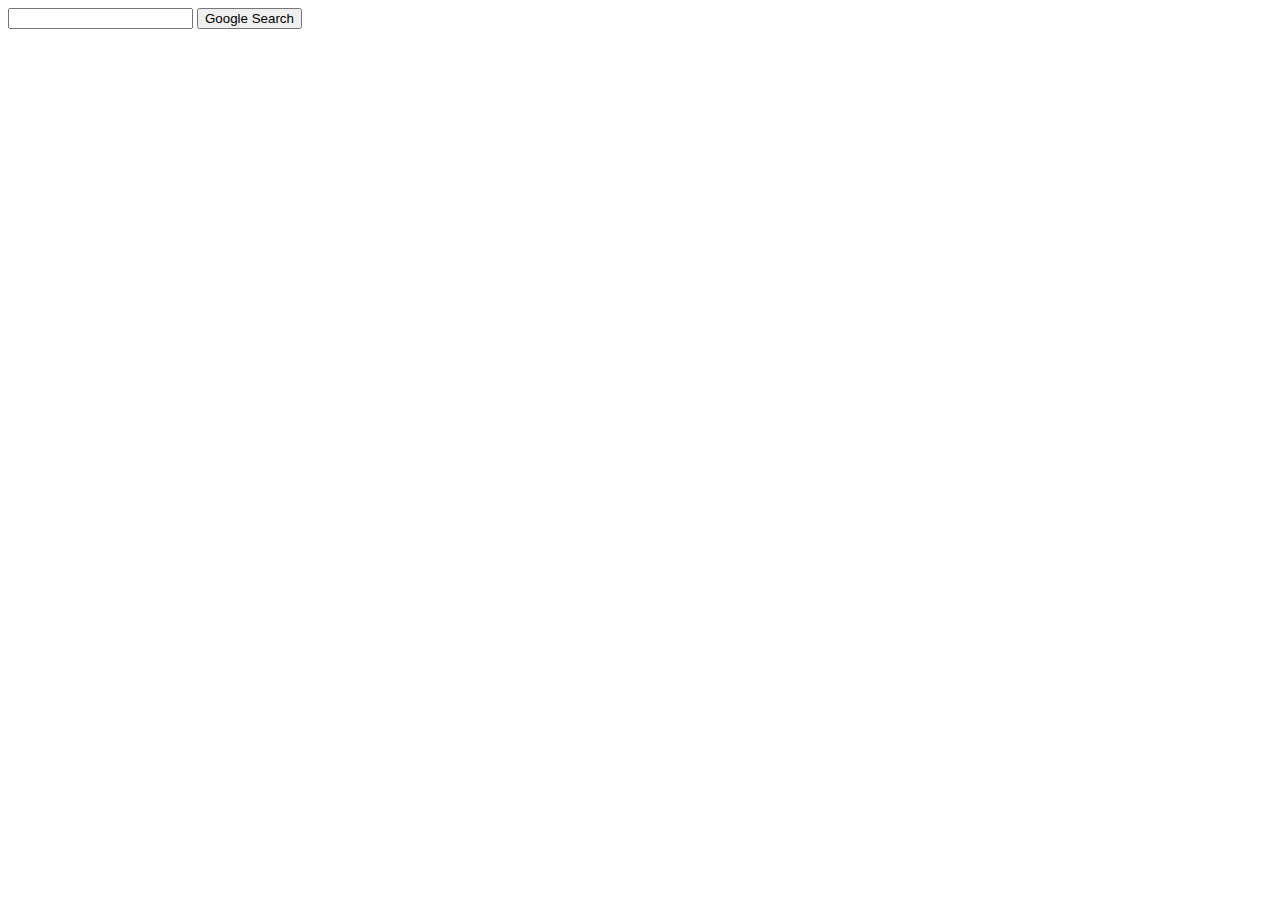
==== index.html @ 35e5a5f4 "Added all pages and some styling, basic templates for each" ====
<!DOCTYPE html>
<html lang="en">
    <head>
        <title>Search</title>
    </head>
    <body>
        <form action="https://google.com/search">
            <input type="text" name="q">
            <input type="submit" value="Google Search">
        </form>
    </body>
</html>
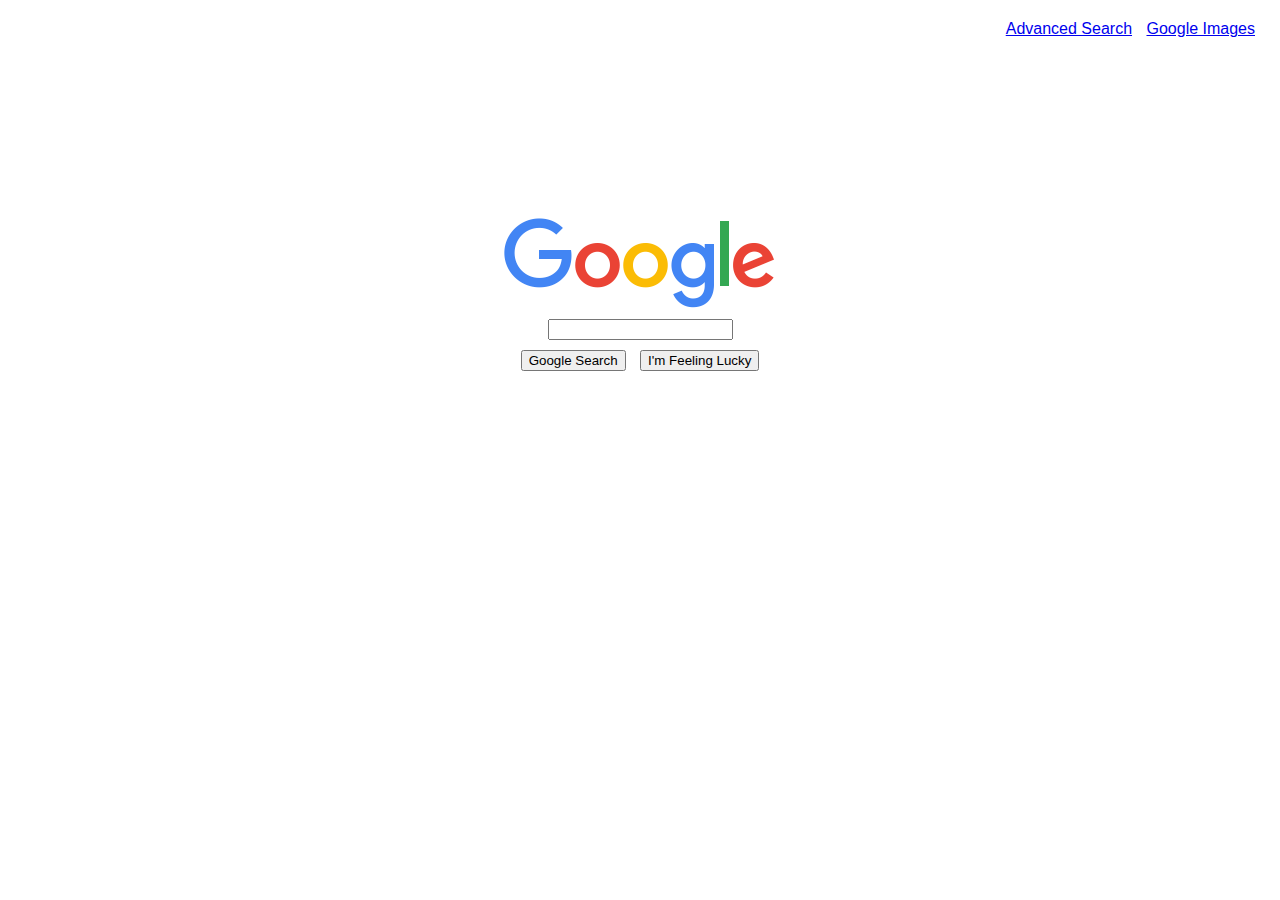
==== commit c822cd2a: "Finished Project 0! Added images, polished basic style.css through style.scss, added links to pages," ====
--- a/index.html
+++ b/index.html
@@ -2,11 +2,23 @@
 <html lang="en">
     <head>
         <title>Search</title>
+        <link rel="stylesheet" href="style.css">
+        <meta name = "viewport" content = "width = device-width, initial scale 1.0">
     </head>
     <body>
-        <form action="https://google.com/search">
-            <input type="text" name="q">
-            <input type="submit" value="Google Search">
-        </form>
+      <div class="links">
+        <a href = "advanced.html">Advanced Search</a>
+        <a href = "image.html">Google Images</a>
+      </div>
+      <div class = "main">
+        <img src = "images/Google_Logo.png" alt = "Google">
+          <form action="https://google.com/search">
+              <input type="text" name="q">
+              <br>
+              <input type="submit" value="Google Search">
+              <input type="submit" value="I'm Feeling Lucky" name="btnI">
+          </form>
+        </div>
+      </div>
     </body>
 </html>
--- a/style.css
+++ b/style.css
@@ -0,0 +1,33 @@
+body {
+  margin: 20px;
+  font-family: arial, sans-serif;
+}
+
+div.links {
+  text-align: right;
+}
+div.links a {
+  margin-left: 5px;
+  margin-right: 5px;
+}
+
+div.main {
+  text-align: center;
+  display: block;
+}
+
+img {
+  text-align: center;
+  padding-top: 20vh;
+}
+
+#advanced {
+  background-color: royalblue;
+  color: white;
+}
+
+input {
+  margin: 5px;
+}
+
+/*# sourceMappingURL=style.css.map */
